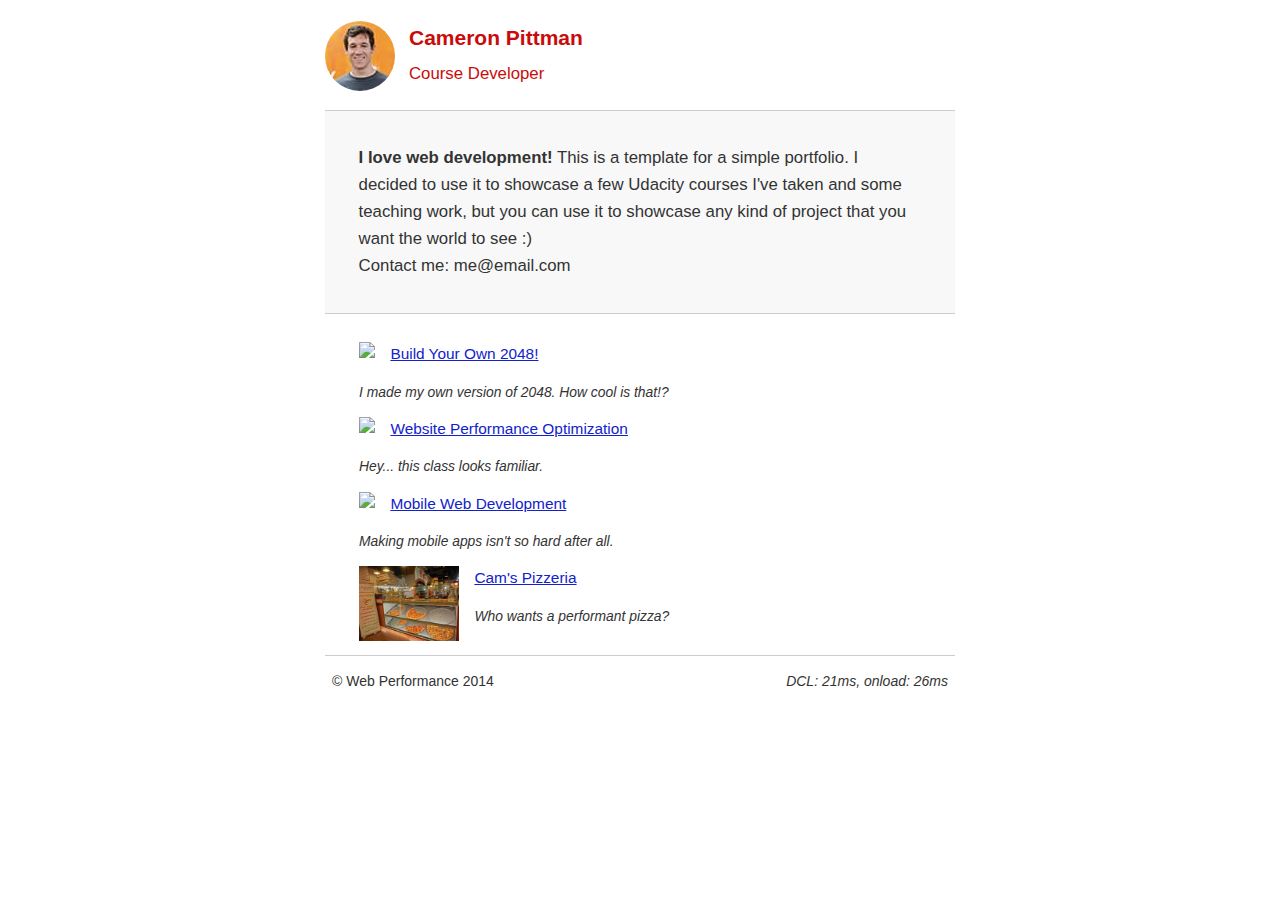
==== index.html @ f518a3fe "First" ====
<!DOCTYPE html>
<html lang="en">
  <head>
    <meta charset="utf-8">
    <meta name="viewport" content="width=device-width, initial-scale=1">
    <meta name="description" content=" Mobile Optimization Project ">
    <meta name="author" content=" ">
    <title>Cameron Pittman: Portfolio</title>

    <!-- Hmm, what is the impact of web fonts on speed? Measure it... -->

    <!--  Removed Font to speed up page loading -->
    <!-- <link href="//fonts.googleapis.com/css?family=Open+Sans:400,700" rel="stylesheet"> -->

    <!-- <link href="css/style-min.css" rel="stylesheet"> -->
    <link href="css/print.css" rel="stylesheet" media="print">

    <noscript id="deferred-styles">
        <link rel="stylesheet" type="text/css" href="css/style-min.css">
    </noscript>
    <script>
        var loadDeferredStyles = function() {
          var addStylesNode = document.getElementById("deferred-styles");
          var replacement = document.createElement("div");
          replacement.innerHTML = addStylesNode.textContent;
          document.body.appendChild(replacement)
          addStylesNode.parentElement.removeChild(addStylesNode);
        };
        var raf = requestAnimationFrame || mozRequestAnimationFrame ||
        webkitRequestAnimationFrame || msRequestAnimationFrame;
        if (raf) raf(function() { window.setTimeout(loadDeferredStyles, 0); });
        else window.addEventListener('load', loadDeferredStyles);
    </script>

  </head>

  <body>
    <header>
      <a href="/"><img src="img/profilepic.jpg"></a>
      <p>Cameron Pittman<br><span>Course Developer</span></p>
    </header>

    <div class="container">
      <div class="hero">
        <strong>I love web development!</strong> This is a template for a simple portfolio. I decided to use it to showcase a few Udacity courses I've taken and some teaching work, but you can use it to showcase any kind of project that you want the world to see :) <br> Contact me: me@email.com
      </div>

      <div class="content">
        <ul>
          <li>
            <img src="https://lh4.ggpht.com/kJEnfqhPvtm4m3EneSZ4fWYGS8lW4YNhEjk6zPkyrQaBUHc-2Y_ElDic99NHI0h-UBLXVbRCjFybFvrWxdk=s100">
            <a href="project-2048.html">Build Your Own 2048!</a>
            <p>I made my own version of 2048. How cool is that!?</p>
          </li>

          <li>
            <img src="https://lh6.ggpht.com/f_0W8h__3G99CWTjnMjD8BUKm7yp2-wJyApLtTwFoFtlal2ULf_JgHIsOQq2NiYfKOdMlXlMHDKNo5XVZLs=s100">
            <a href="project-webperf.html">Website Performance Optimization</a>
            <p>Hey... this class looks familiar.</p>
          </li>

          <li>
            <img src="https://lh5.ggpht.com/IKdCmTWn8a2nMhlwMYzryvzRN5CUZAOBr4tDrEAbszV7TIFe9pRAInA4kkYcgTXwrifJsBEsq1agTueuu-g=s100">
            <a href="project-mobile.html">Mobile Web Development</a>
            <p>Making mobile apps isn't so hard after all.</p>
          </li>

          <li>
            <img style="width: 100px;" src="views/images/pizzeria-min.jpg">
            <a href="views/pizza.html">Cam's Pizzeria</a>
            <p>Who wants a performant pizza?</p>
          </li>
        </ul>
      </div>

      <footer>
        <p>&copy; Web Performance 2014 <span id="crp-stats"></span></p>
      </footer>
    </div>
    <script async>
      (function(w,g){w['GoogleAnalyticsObject']=g;
      w[g]=w[g]||function(){(w[g].q=w[g].q||[]).push(arguments)};w[g].l=1*new Date();})(window,'ga');

      // Optional TODO: replace with your Google Analytics profile ID.
      ga('create', 'UA-XXXX-Y');
      ga('send', 'pageview');
    </script>

    <!-- Moved JS to bottom to increase minimize render blocking -->
    <script defer src="http://www.google-analytics.com/analytics.js"></script>
    <script defer src="js/perfmatters.js"></script>
  </body>
</html>
---- css/style-min.css ----
.hero,footer{border-top:1px solid #ccc}footer span,li p{font-style:italic}html{font-size:100%;overflow-y:scroll;-webkit-tap-highlight-color:transparent;-ms-text-size-adjust:100%;-webkit-text-size-adjust:none}body{margin:0;font-size:14px;line-height:1.61;font-weight:400;background:#fff}b,header p,strong{font-weight:700}body,button,input,select,textarea{font-family:'Open Sans',sans-serif;color:#333}a{color:#12C}a:visited{color:#61C}a:focus{outline:dotted thin}a:active,a:hover{color:#c00;outline:0}code,pre{font-family:monospace,monospace;font-size:1em}ol,ul{margin:1em 0;padding:0 0 0 20px}img{border:0;max-width:100%}.container,footer,header{max-width:45em;margin:0 auto}header{padding:0 .5em;color:#C90B0B}header img{border-radius:40px;float:left}header p{font-size:1.5em;padding-left:4em}header p span{font-size:.8em;font-weight:400}.hero{padding:2em;background-color:#f8f8f8;font-size:1.2em;border-bottom:1px solid #ccc}.content{padding:1em}.content li{list-style-type:none;font-size:1.1em}li img{float:left;padding-right:1em}li p{font-size:.9em}footer{padding:0 .5em}footer span{float:right}@media only screen and (max-width:480px){body{font-size:12px}header p{padding-left:4.5em}}
---- css/print.css ----
@media print {
  * { background: transparent !important; color: black !important; text-shadow: none !important; filter:none !important; -ms-filter: none !important; }
  a, a:visited { color: #444 !important; text-decoration: underline; }
  a[href]:after { content: " (" attr(href) ")"; }
  tr, img { page-break-inside: avoid; }
  img { max-width: 100% !important; }
  @page { margin: 0.5cm; }
  p, h2, h3 { orphans: 3; widows: 3; }
  h2, h3{ page-break-after: avoid; }
}
---- css/style-min.css ----
.hero,footer{border-top:1px solid #ccc}footer span,li p{font-style:italic}html{font-size:100%;overflow-y:scroll;-webkit-tap-highlight-color:transparent;-ms-text-size-adjust:100%;-webkit-text-size-adjust:none}body{margin:0;font-size:14px;line-height:1.61;font-weight:400;background:#fff}b,header p,strong{font-weight:700}body,button,input,select,textarea{font-family:'Open Sans',sans-serif;color:#333}a{color:#12C}a:visited{color:#61C}a:focus{outline:dotted thin}a:active,a:hover{color:#c00;outline:0}code,pre{font-family:monospace,monospace;font-size:1em}ol,ul{margin:1em 0;padding:0 0 0 20px}img{border:0;max-width:100%}.container,footer,header{max-width:45em;margin:0 auto}header{padding:0 .5em;color:#C90B0B}header img{border-radius:40px;float:left}header p{font-size:1.5em;padding-left:4em}header p span{font-size:.8em;font-weight:400}.hero{padding:2em;background-color:#f8f8f8;font-size:1.2em;border-bottom:1px solid #ccc}.content{padding:1em}.content li{list-style-type:none;font-size:1.1em}li img{float:left;padding-right:1em}li p{font-size:.9em}footer{padding:0 .5em}footer span{float:right}@media only screen and (max-width:480px){body{font-size:12px}header p{padding-left:4.5em}}
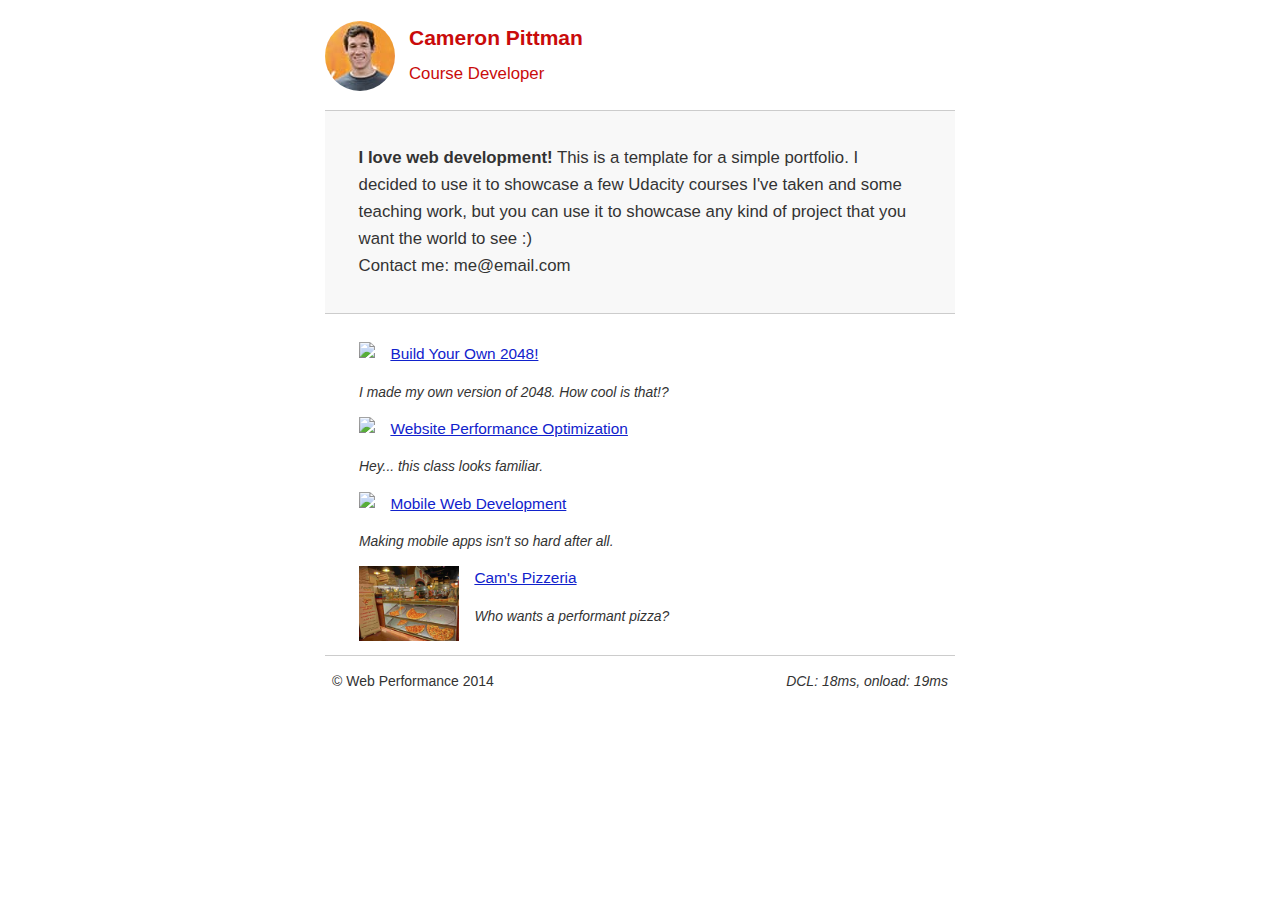
==== commit e951ea13: "Update index.html" ====
--- a/index.html
+++ b/index.html
@@ -16,7 +16,7 @@
     <link href="css/print.css" rel="stylesheet" media="print">
 
     <noscript id="deferred-styles">
-        <link rel="stylesheet" type="text/css" href="css/style-min.css">
+        <!-- <link rel="stylesheet" type="text/css" href="css/style-min.css"> -->
     </noscript>
     <script>
         var loadDeferredStyles = function() {
@@ -31,6 +31,13 @@
         if (raf) raf(function() { window.setTimeout(loadDeferredStyles, 0); });
         else window.addEventListener('load', loadDeferredStyles);
     </script>
+
+    <style>
+    .hero,footer{border-top:1px solid #ccc}footer span,li p{font-style:italic}html{font-size:100%;overflow-y:scroll;-webkit-tap-highlight-color:transparent;-ms-text-size-adjust:100%;-webkit-text-size-adjust:none}body{margin:0;font-size:14px;line-height:1.61;font-weight:400;background:#fff}b,header p,strong{font-weight:700}body,button,input,select,textarea{font-family:'Open Sans',sans-serif;color:#333}a{color:#12C}a:visited{color:#61C}a:focus{outline:dotted thin}a:active,a:hover{color:#c00;outline:0}code,pre{font-family:monospace,monospace;font-size:1em}ol,ul{margin:1em 0;padding:0 0 0 20px}img{border:0;max-width:100%}.container,footer,header{max-width:45em;margin:0 auto}header{padding:0 .5em;color:#C90B0B}header img{border-radius:40px;float:left}header p{font-size:1.5em;padding-left:4em}header p span{font-size:.8em;font-weight:400}.hero{padding:2em;background-color:#f8f8f8;font-size:1.2em;border-bottom:1px solid #ccc}.content{padding:1em}.content li{list-style-type:none;font-size:1.1em}li img{float:left;padding-right:1em}li p{font-size:.9em}footer{padding:0 .5em}footer span{float:right}@media only screen and (max-width:480px){body{font-size:12px}header p{padding-left:4.5em}}
+
+
+    </style>
+
 
   </head>
 
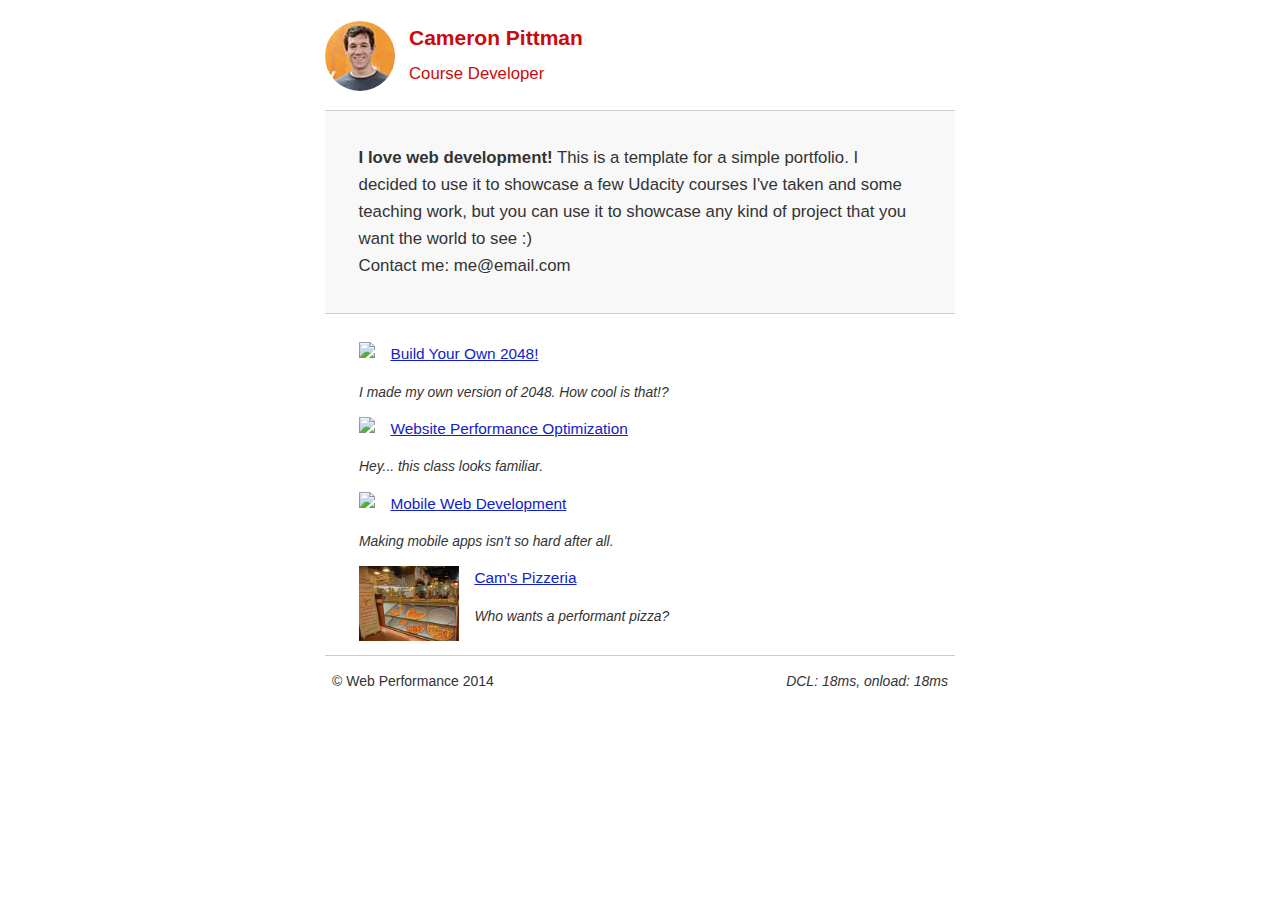
==== commit 8a37c8c2: "Update index.html" ====
--- a/index.html
+++ b/index.html
@@ -18,7 +18,7 @@
     <noscript id="deferred-styles">
         <!-- <link rel="stylesheet" type="text/css" href="css/style-min.css"> -->
     </noscript>
-    <script>
+    <!-- <script>
         var loadDeferredStyles = function() {
           var addStylesNode = document.getElementById("deferred-styles");
           var replacement = document.createElement("div");
@@ -30,7 +30,7 @@
         webkitRequestAnimationFrame || msRequestAnimationFrame;
         if (raf) raf(function() { window.setTimeout(loadDeferredStyles, 0); });
         else window.addEventListener('load', loadDeferredStyles);
-    </script>
+    </script> -->
 
     <style>
     .hero,footer{border-top:1px solid #ccc}footer span,li p{font-style:italic}html{font-size:100%;overflow-y:scroll;-webkit-tap-highlight-color:transparent;-ms-text-size-adjust:100%;-webkit-text-size-adjust:none}body{margin:0;font-size:14px;line-height:1.61;font-weight:400;background:#fff}b,header p,strong{font-weight:700}body,button,input,select,textarea{font-family:'Open Sans',sans-serif;color:#333}a{color:#12C}a:visited{color:#61C}a:focus{outline:dotted thin}a:active,a:hover{color:#c00;outline:0}code,pre{font-family:monospace,monospace;font-size:1em}ol,ul{margin:1em 0;padding:0 0 0 20px}img{border:0;max-width:100%}.container,footer,header{max-width:45em;margin:0 auto}header{padding:0 .5em;color:#C90B0B}header img{border-radius:40px;float:left}header p{font-size:1.5em;padding-left:4em}header p span{font-size:.8em;font-weight:400}.hero{padding:2em;background-color:#f8f8f8;font-size:1.2em;border-bottom:1px solid #ccc}.content{padding:1em}.content li{list-style-type:none;font-size:1.1em}li img{float:left;padding-right:1em}li p{font-size:.9em}footer{padding:0 .5em}footer span{float:right}@media only screen and (max-width:480px){body{font-size:12px}header p{padding-left:4.5em}}
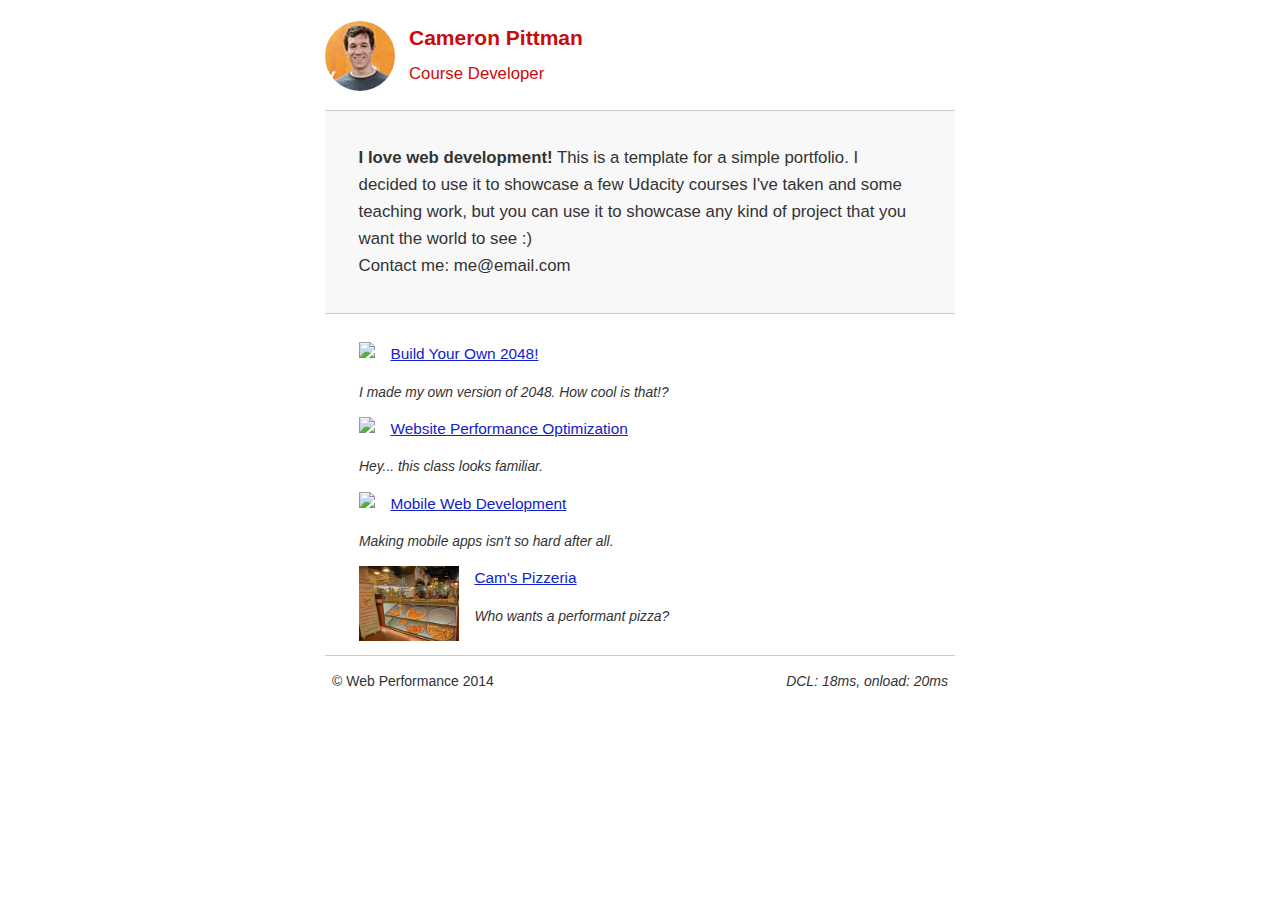
==== commit 5bf1e815: "Update index.html" ====
--- a/index.html
+++ b/index.html
@@ -15,10 +15,14 @@
     <!-- <link href="css/style-min.css" rel="stylesheet"> -->
     <link href="css/print.css" rel="stylesheet" media="print">
 
+    <!-- Optimizing CSS Source: https://developers.google.com/speed/docs/insights/OptimizeCSSDelivery#example -->
+
+
+
     <noscript id="deferred-styles">
-        <!-- <link rel="stylesheet" type="text/css" href="css/style-min.css"> -->
+        <link rel="stylesheet" type="text/css" href="css/style-min.css">
     </noscript>
-    <!-- <script>
+    <script>
         var loadDeferredStyles = function() {
           var addStylesNode = document.getElementById("deferred-styles");
           var replacement = document.createElement("div");
@@ -30,14 +34,14 @@
         webkitRequestAnimationFrame || msRequestAnimationFrame;
         if (raf) raf(function() { window.setTimeout(loadDeferredStyles, 0); });
         else window.addEventListener('load', loadDeferredStyles);
-    </script> -->
+    </script>
 
+<!--
     <style>
-    .hero,footer{border-top:1px solid #ccc}footer span,li p{font-style:italic}html{font-size:100%;overflow-y:scroll;-webkit-tap-highlight-color:transparent;-ms-text-size-adjust:100%;-webkit-text-size-adjust:none}body{margin:0;font-size:14px;line-height:1.61;font-weight:400;background:#fff}b,header p,strong{font-weight:700}body,button,input,select,textarea{font-family:'Open Sans',sans-serif;color:#333}a{color:#12C}a:visited{color:#61C}a:focus{outline:dotted thin}a:active,a:hover{color:#c00;outline:0}code,pre{font-family:monospace,monospace;font-size:1em}ol,ul{margin:1em 0;padding:0 0 0 20px}img{border:0;max-width:100%}.container,footer,header{max-width:45em;margin:0 auto}header{padding:0 .5em;color:#C90B0B}header img{border-radius:40px;float:left}header p{font-size:1.5em;padding-left:4em}header p span{font-size:.8em;font-weight:400}.hero{padding:2em;background-color:#f8f8f8;font-size:1.2em;border-bottom:1px solid #ccc}.content{padding:1em}.content li{list-style-type:none;font-size:1.1em}li img{float:left;padding-right:1em}li p{font-size:.9em}footer{padding:0 .5em}footer span{float:right}@media only screen and (max-width:480px){body{font-size:12px}header p{padding-left:4.5em}}
-
+        .hero,footer{border-top:1px solid #ccc}footer span,li p{font-style:italic}html{font-size:100%;overflow-y:scroll;-webkit-tap-highlight-color:transparent;-ms-text-size-adjust:100%;-webkit-text-size-adjust:none}body{margin:0;font-size:14px;line-height:1.61;font-weight:400;background:#fff}b,header p,strong{font-weight:700}body,button,input,select,textarea{font-family:'Open Sans',sans-serif;color:#333}a{color:#12C}a:visited{color:#61C}a:focus{outline:dotted thin}a:active,a:hover{color:#c00;outline:0}code,pre{font-family:monospace,monospace;font-size:1em}ol,ul{margin:1em 0;padding:0 0 0 20px}img{border:0;max-width:100%}.container,footer,header{max-width:45em;margin:0 auto}header{padding:0 .5em;color:#C90B0B}header img{border-radius:40px;float:left}header p{font-size:1.5em;padding-left:4em}header p span{font-size:.8em;font-weight:400}.hero{padding:2em;background-color:#f8f8f8;font-size:1.2em;border-bottom:1px solid #ccc}.content{padding:1em}.content li{list-style-type:none;font-size:1.1em}li img{float:left;padding-right:1em}li p{font-size:.9em}footer{padding:0 .5em}footer span{float:right}@media only screen and (max-width:480px){body{font-size:12px}header p{padding-left:4.5em}}
 
     </style>
-
+ -->
 
   </head>
 
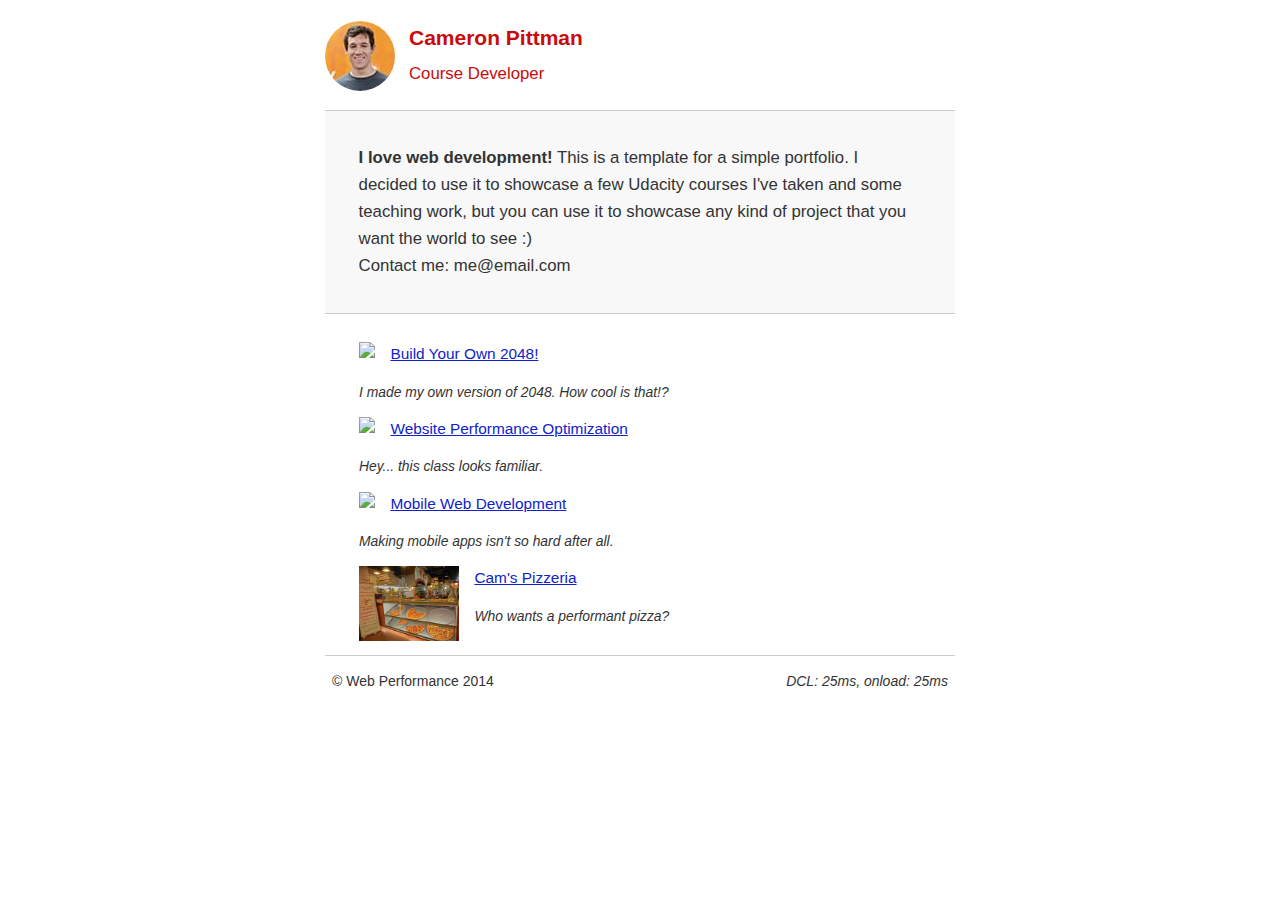
==== commit f4720904: "Update index.html" ====
--- a/index.html
+++ b/index.html
@@ -18,30 +18,11 @@
     <!-- Optimizing CSS Source: https://developers.google.com/speed/docs/insights/OptimizeCSSDelivery#example -->
 
 
-
-    <noscript id="deferred-styles">
-        <link rel="stylesheet" type="text/css" href="css/style-min.css">
-    </noscript>
-    <script>
-        var loadDeferredStyles = function() {
-          var addStylesNode = document.getElementById("deferred-styles");
-          var replacement = document.createElement("div");
-          replacement.innerHTML = addStylesNode.textContent;
-          document.body.appendChild(replacement)
-          addStylesNode.parentElement.removeChild(addStylesNode);
-        };
-        var raf = requestAnimationFrame || mozRequestAnimationFrame ||
-        webkitRequestAnimationFrame || msRequestAnimationFrame;
-        if (raf) raf(function() { window.setTimeout(loadDeferredStyles, 0); });
-        else window.addEventListener('load', loadDeferredStyles);
-    </script>
-
-<!--
     <style>
         .hero,footer{border-top:1px solid #ccc}footer span,li p{font-style:italic}html{font-size:100%;overflow-y:scroll;-webkit-tap-highlight-color:transparent;-ms-text-size-adjust:100%;-webkit-text-size-adjust:none}body{margin:0;font-size:14px;line-height:1.61;font-weight:400;background:#fff}b,header p,strong{font-weight:700}body,button,input,select,textarea{font-family:'Open Sans',sans-serif;color:#333}a{color:#12C}a:visited{color:#61C}a:focus{outline:dotted thin}a:active,a:hover{color:#c00;outline:0}code,pre{font-family:monospace,monospace;font-size:1em}ol,ul{margin:1em 0;padding:0 0 0 20px}img{border:0;max-width:100%}.container,footer,header{max-width:45em;margin:0 auto}header{padding:0 .5em;color:#C90B0B}header img{border-radius:40px;float:left}header p{font-size:1.5em;padding-left:4em}header p span{font-size:.8em;font-weight:400}.hero{padding:2em;background-color:#f8f8f8;font-size:1.2em;border-bottom:1px solid #ccc}.content{padding:1em}.content li{list-style-type:none;font-size:1.1em}li img{float:left;padding-right:1em}li p{font-size:.9em}footer{padding:0 .5em}footer span{float:right}@media only screen and (max-width:480px){body{font-size:12px}header p{padding-left:4.5em}}
 
     </style>
- -->
+
 
   </head>
 
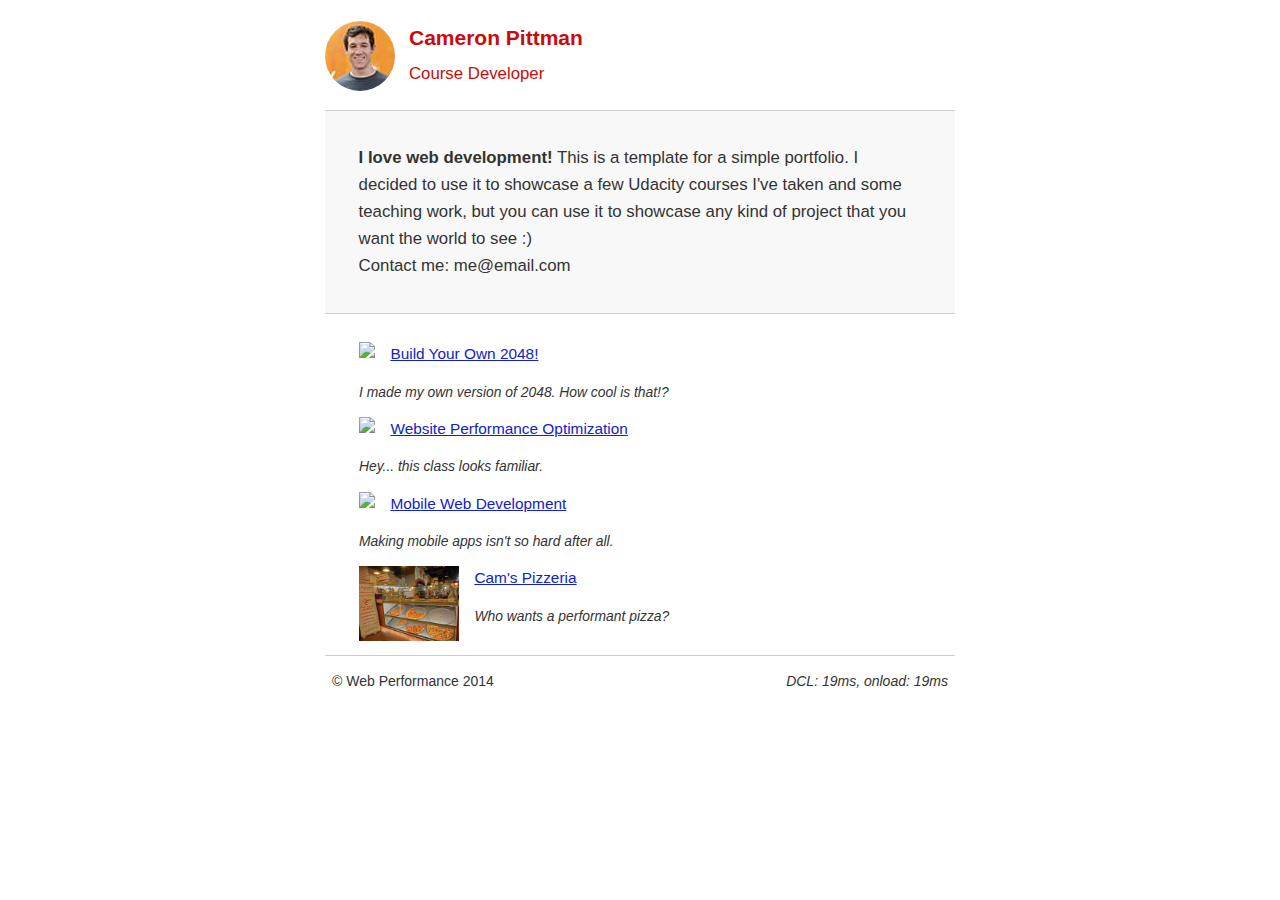
==== commit f8b289da: "Update index.html" ====
--- a/index.html
+++ b/index.html
@@ -12,10 +12,19 @@
     <!--  Removed Font to speed up page loading -->
     <!-- <link href="//fonts.googleapis.com/css?family=Open+Sans:400,700" rel="stylesheet"> -->
 
+    <script async src="https://ajax.googleapis.com/ajax/libs/webfont/1.5.18/webfont.js"></script>
+        <script>
+          WebFont.load({
+            google: {
+              families: ['Open Sans']
+            }
+          });
+        </script>
+
     <!-- <link href="css/style-min.css" rel="stylesheet"> -->
     <link href="css/print.css" rel="stylesheet" media="print">
 
-    <!-- Optimizing CSS Source: https://developers.google.com/speed/docs/insights/OptimizeCSSDelivery#example -->
+    <!-- Optimizing CSS Deliver: https://developers.google.com/speed/docs/insights/OptimizeCSSDelivery#example -->
 
 
     <style>
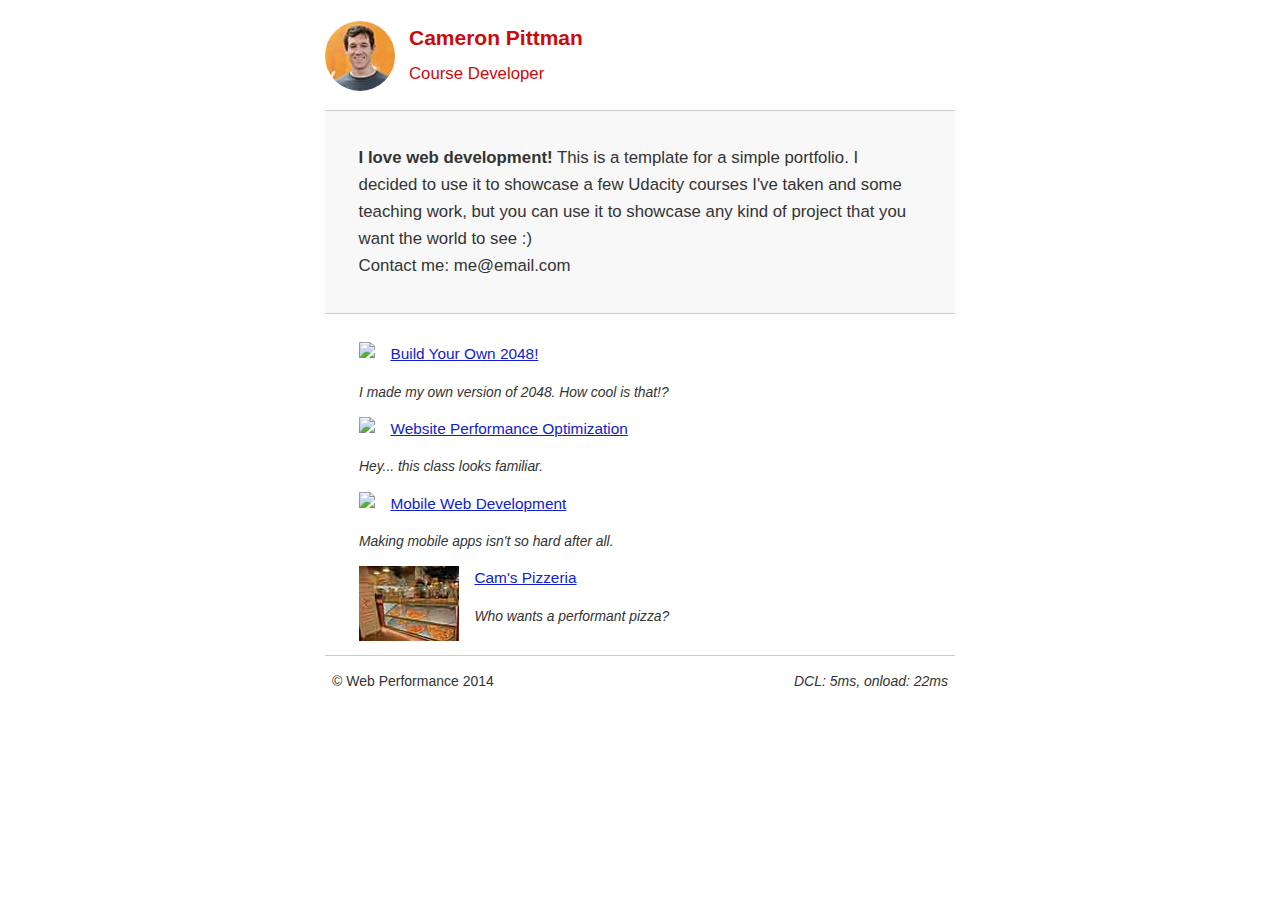
==== commit ac716258: "Update index.html" ====
--- a/index.html
+++ b/index.html
@@ -4,34 +4,19 @@
     <meta charset="utf-8">
     <meta name="viewport" content="width=device-width, initial-scale=1">
     <meta name="description" content=" Mobile Optimization Project ">
-    <meta name="author" content=" ">
+    <meta name="author" content="David A">
     <title>Cameron Pittman: Portfolio</title>
 
     <!-- Hmm, what is the impact of web fonts on speed? Measure it... -->
-
-    <!--  Removed Font to speed up page loading -->
     <!-- <link href="//fonts.googleapis.com/css?family=Open+Sans:400,700" rel="stylesheet"> -->
 
-    <script async src="https://ajax.googleapis.com/ajax/libs/webfont/1.5.18/webfont.js"></script>
-        <script>
-          WebFont.load({
-            google: {
-              families: ['Open Sans']
-            }
-          });
-        </script>
-
-    <!-- <link href="css/style-min.css" rel="stylesheet"> -->
     <link href="css/print.css" rel="stylesheet" media="print">
 
-    <!-- Optimizing CSS Deliver: https://developers.google.com/speed/docs/insights/OptimizeCSSDelivery#example -->
-
-
-    <style>
-        .hero,footer{border-top:1px solid #ccc}footer span,li p{font-style:italic}html{font-size:100%;overflow-y:scroll;-webkit-tap-highlight-color:transparent;-ms-text-size-adjust:100%;-webkit-text-size-adjust:none}body{margin:0;font-size:14px;line-height:1.61;font-weight:400;background:#fff}b,header p,strong{font-weight:700}body,button,input,select,textarea{font-family:'Open Sans',sans-serif;color:#333}a{color:#12C}a:visited{color:#61C}a:focus{outline:dotted thin}a:active,a:hover{color:#c00;outline:0}code,pre{font-family:monospace,monospace;font-size:1em}ol,ul{margin:1em 0;padding:0 0 0 20px}img{border:0;max-width:100%}.container,footer,header{max-width:45em;margin:0 auto}header{padding:0 .5em;color:#C90B0B}header img{border-radius:40px;float:left}header p{font-size:1.5em;padding-left:4em}header p span{font-size:.8em;font-weight:400}.hero{padding:2em;background-color:#f8f8f8;font-size:1.2em;border-bottom:1px solid #ccc}.content{padding:1em}.content li{list-style-type:none;font-size:1.1em}li img{float:left;padding-right:1em}li p{font-size:.9em}footer{padding:0 .5em}footer span{float:right}@media only screen and (max-width:480px){body{font-size:12px}header p{padding-left:4.5em}}
-
-    </style>
-
+    <!-- Optimizing CSS Delivery: https://developers.google.com/speed/docs/insights/OptimizeCSSDelivery#example -->
+    <!-- Style-min.css inlined to increase PageSpeed score -->
+   <style>
+      .hero,footer{border-top:1px solid #ccc}footer span,li p{font-style:italic}html{font-size:100%;overflow-y:scroll;-webkit-tap-highlight-color:transparent;-ms-text-size-adjust:100%;-webkit-text-size-adjust:none}body{margin:0;font-size:14px;line-height:1.61;font-weight:400;background:#fff}b,header p,strong{font-weight:700}body,button,input,select,textarea{font-family:'Open Sans',sans-serif;color:#333}a{color:#12C}a:visited{color:#61C}a:focus{outline:dotted thin}a:active,a:hover{color:#c00;outline:0}code,pre{font-family:monospace,monospace;font-size:1em}ol,ul{margin:1em 0;padding:0 0 0 20px}img{border:0;max-width:100%}.container,footer,header{max-width:45em;margin:0 auto}header{padding:0 .5em;color:#C90B0B}header img{border-radius:40px;float:left}header p{font-size:1.5em;padding-left:4em}header p span{font-size:.8em;font-weight:400}.hero{padding:2em;background-color:#f8f8f8;font-size:1.2em;border-bottom:1px solid #ccc}.content{padding:1em}.content li{list-style-type:none;font-size:1.1em}li img{float:left;padding-right:1em}li p{font-size:.9em}footer{padding:0 .5em}footer span{float:right}@media only screen and (max-width:480px){body{font-size:12px}header p{padding-left:4.5em}}
+  </style>
 
   </head>
 
@@ -78,6 +63,7 @@
         <p>&copy; Web Performance 2014 <span id="crp-stats"></span></p>
       </footer>
     </div>
+    <!--  To increase render speed, JS moved to the bottom of the page-->
     <script async>
       (function(w,g){w['GoogleAnalyticsObject']=g;
       w[g]=w[g]||function(){(w[g].q=w[g].q||[]).push(arguments)};w[g].l=1*new Date();})(window,'ga');
@@ -88,7 +74,23 @@
     </script>
 
     <!-- Moved JS to bottom to increase minimize render blocking -->
-    <script defer src="http://www.google-analytics.com/analytics.js"></script>
-    <script defer src="js/perfmatters.js"></script>
+    <script async src="http://www.google-analytics.com/analytics.js"></script>
+    <script async src="js/perfmatters.js"></script>
+
+    <!-- Web font loader added asynchronously -->
+    <!-- Source: https://css-tricks.com/snippets/css/basics-of-google-font-api/ -->
+    <!-- link to the latest 1.x version of the Web Font Loader by using
+    https://ajax.googleapis.com/ajax/libs/webfont/1/webfont.js as the script source -->
+
+    <!-- More infor on Web font loader
+    https://github.com/typekit/webfontloader -->
+     <script async src="https://ajax.googleapis.com/ajax/libs/webfont/1/webfont.js"></script>
+     <script>
+        WebFont.load({
+          google: {
+            families: ['Open Sans']
+          }
+        });
+    </script>
   </body>
 </html>
